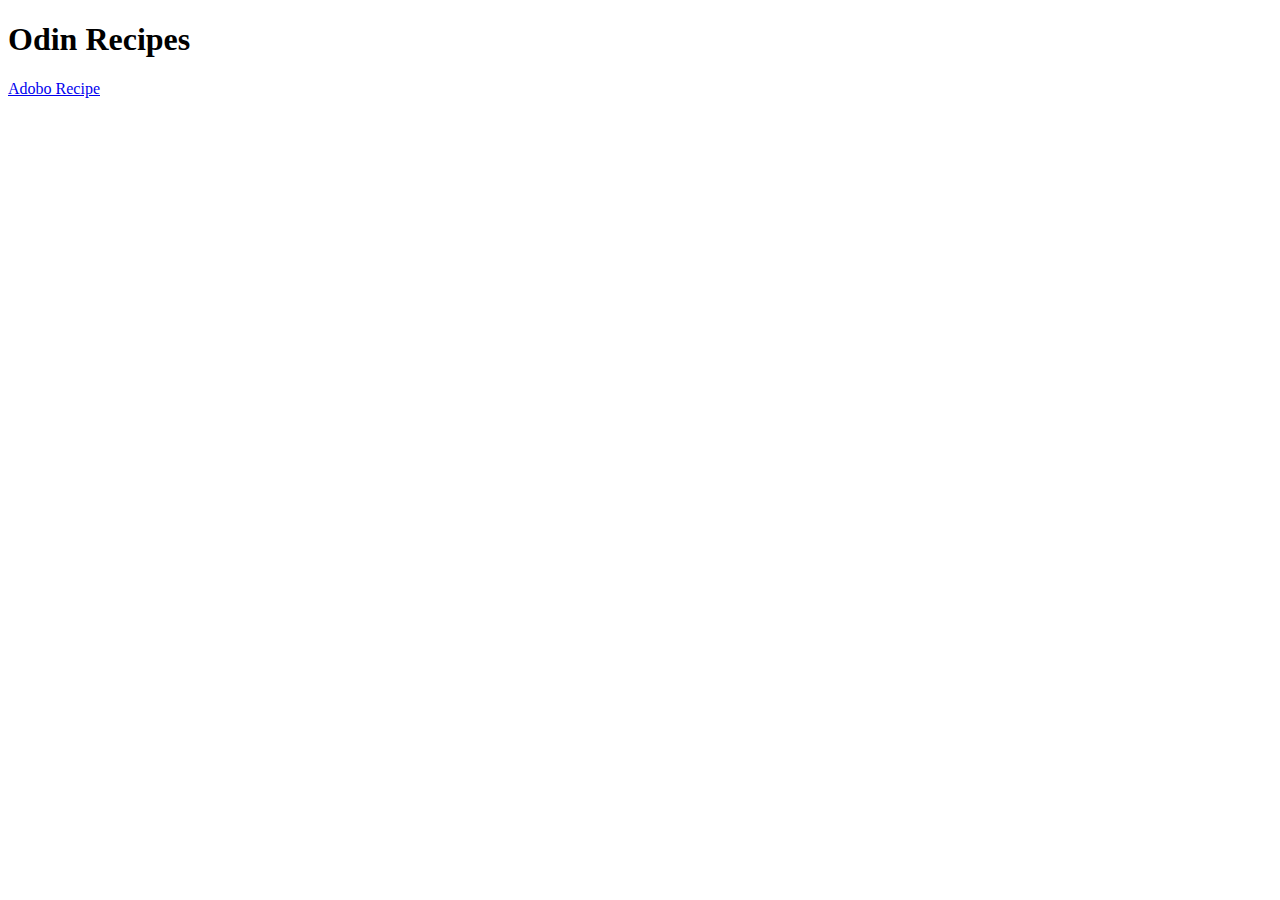
==== index.html @ 7e569cf4 "Create initial structure and first recipe page" ====
<!DOCTYPE html>
<html lang="en">
<head>
    <meta charset="UTF-8">
    <meta name="viewport" content="width=device-width, initial-scale=1.0">
    <title>Odin Recipes</title>
</head>
<body>
    <h1>Odin Recipes</h1>
    <a href="./recipes/adobo.html">Adobo Recipe</a>
</body>
</html>
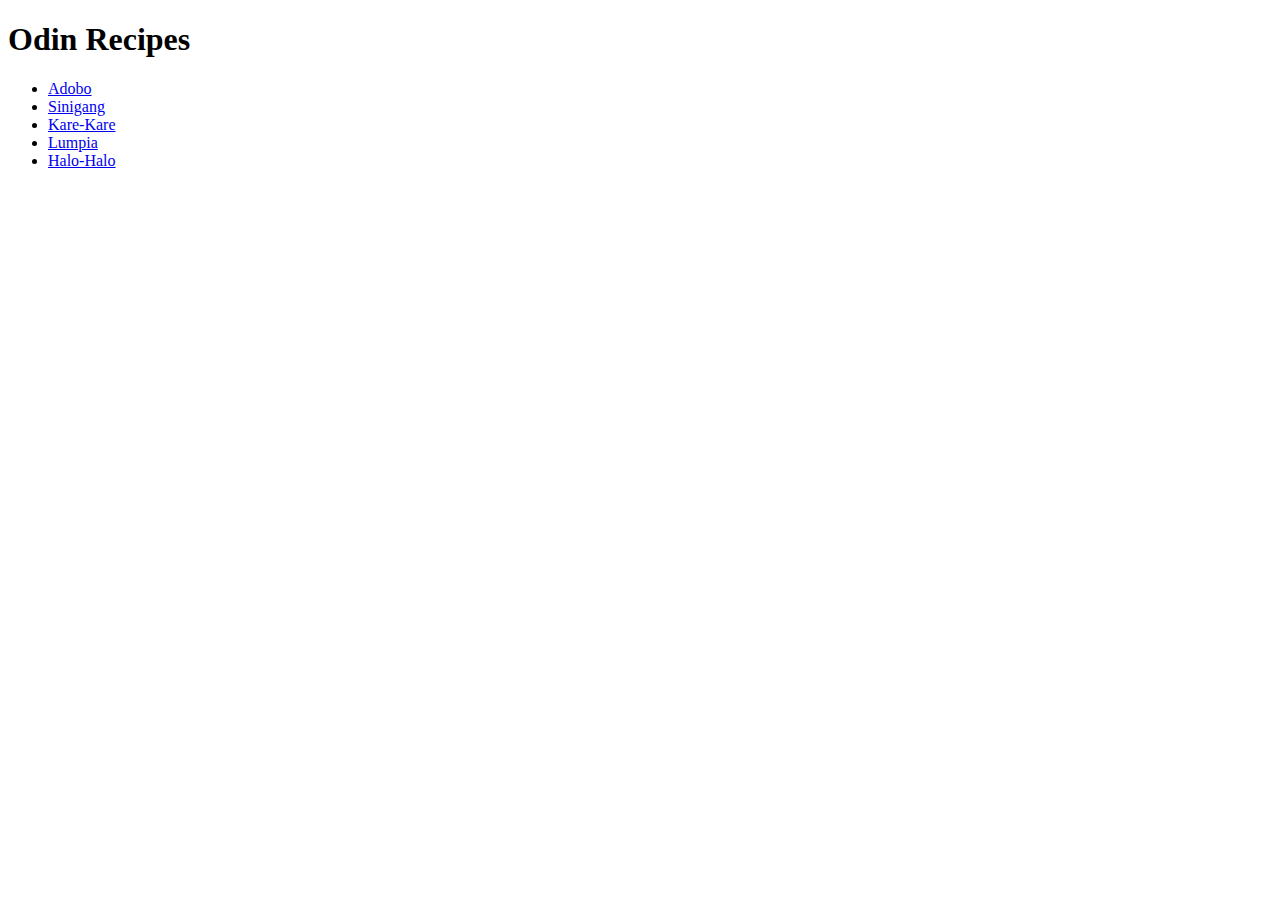
==== commit 3a6f81df: "Add other recipe pages following the format of the first recipe page" ====
--- a/index.html
+++ b/index.html
@@ -7,6 +7,12 @@
 </head>
 <body>
     <h1>Odin Recipes</h1>
-    <a href="./recipes/adobo.html">Adobo Recipe</a>
+    <ul>
+        <li><a href="./recipes/adobo.html">Adobo</a></li>
+        <li><a href="./recipes/sinigang.html">Sinigang</a></li>
+        <li><a href="./recipes/kare_kare.html">Kare-Kare</a></li>
+        <li><a href="./recipes/lumpia.html">Lumpia</a></li>
+        <li><a href="./recipes/halo_halo.html">Halo-Halo</a></li>
+    </ul>
 </body>
 </html>